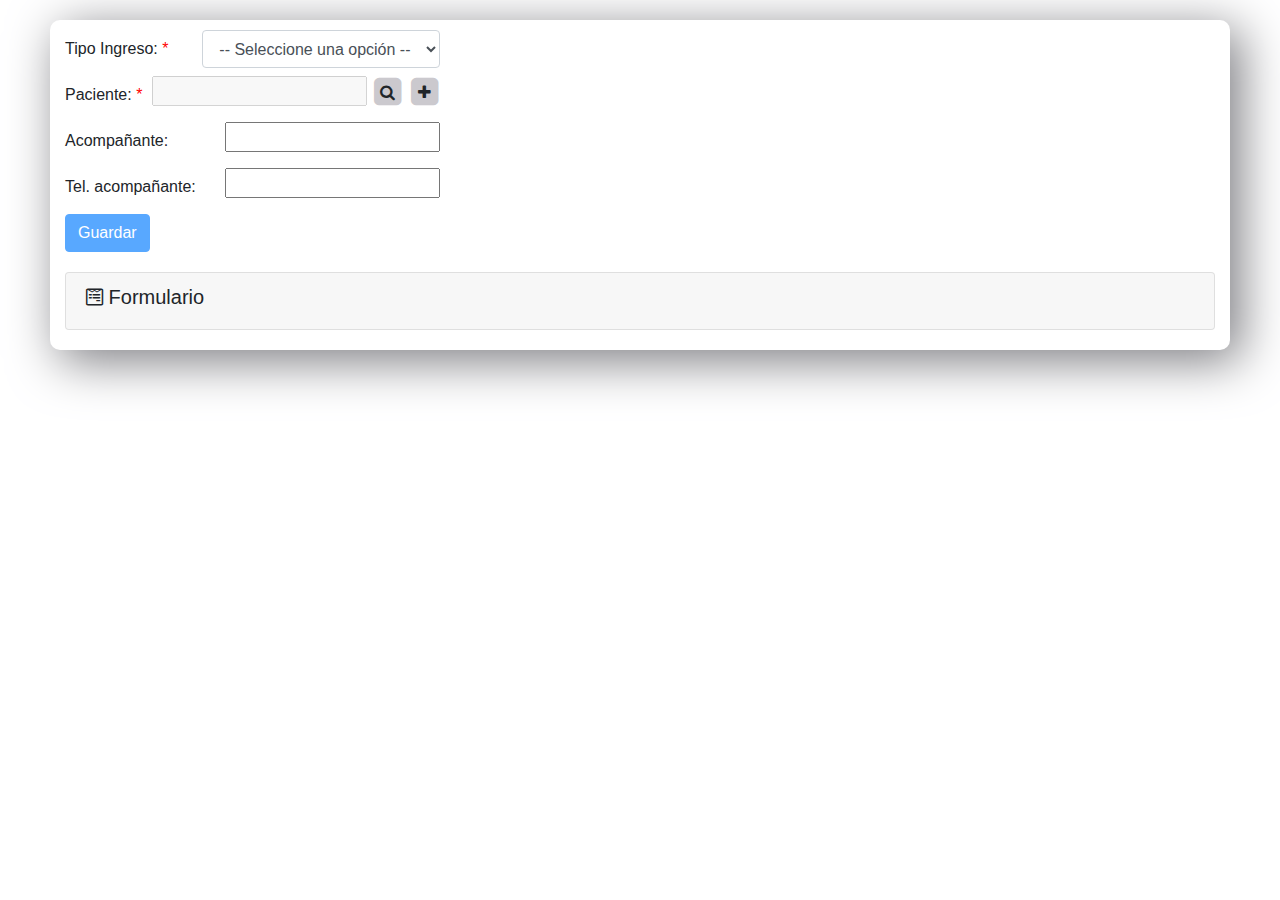
==== admission.html @ 25ca6a60 "update" ====
<!DOCTYPE html>
<html lang="en">
  <head>
    <meta charset="UTF-8" />
    <meta http-equiv="X-UA-Compatible" content="IE=edge" />
    <meta name="viewport" content="width=device-width, initial-scale=1.0" />
    <title>Admisión</title>
    <link rel="stylesheet" href="assets/bootstrap.min.css" />
    <link rel="stylesheet" href="assets/dataTables.bootstrap4.min.css" />
    <link rel="stylesheet" href="assets/responsive.bootstrap4.min.css" />
    <link rel="stylesheet" href="assets/select.bootstrap4.min.css" />
    <link rel="stylesheet" href="assets/font-awesome.min.css" />
    <link rel="stylesheet" href="main.css" />
  </head>

  <body>
    <div class="container-fluid">
      <form id="form_admission">
        <div class="row">
          <div class="col-auto">
            <div class="form-row mb-2">
              <label for="ingress" class="col-form-label col"
                >Tipo Ingreso:<span style="color: red"> *</span></label
              >
              <div class="col-auto">
                <select class="form-control" id="ingress" name="ingress">
                  <option>-- Seleccione una opción --</option>
                </select>
              </div>
            </div>
            <div class="form-row mb-2">
              <label for="idP" class="col-form-label col"
                >Paciente:<span style="color: red"> *</span></label
              >
              <div class="col-auto">
                <input disabled id="idP" />
                <span class="fa-stack showModal">
                  <i
                    class="fa fa-square fa-stack-2x"
                    style="color: #cbc9ce"
                  ></i>
                  <i class="fa fa-search fa-stack-1x"></i>
                </span>
                <span class="fa-stack addPatient">
                  <i
                    class="fa fa-square fa-stack-2x"
                    style="color: #cbc9ce"
                  ></i>
                  <i class="fa fa-plus fa-stack-1x"></i>
                </span>
              </div>
            </div>
            <div class="form-row mb-2">
              <label for="companion" class="col-form-label col"
                >Acompañante:</label
              >
              <div class="col-auto">
                <input name="acompañante" id="acompañante" />
              </div>
            </div>
            <div class="form-row mb-2">
              <label for="tel_companion" class="col-form-label col"
                >Tel. acompañante:</label
              >
              <div class="col-auto">
                <input name="phone_acompañante" id="phone_acompañante" />
              </div>
            </div>
            <button
              class="btn btn-primary not-allowed"
              id="btnSaveAdmission"
              disabled
            >
              Guardar
            </button>
          </div>
        </div>
      </form>

      <div class="row">
        <div class="col-lg-12">
          <div class="accordion accordionForms" id="accordionForms">
            <div class="card">
              <div class="card-header" id="headingOne">
                <h5>
                  <i class="fa fa-wpforms" aria-hidden="true"></i> Formulario
                  <span class="case"></span>
                </h5>
              </div>
              <div
                id="collapseOne"
                class="collapse"
                aria-labelledby="headingOne"
                data-parent="#accordionForms"
              >
                <div class="card-body">
                  <div class="row">
                    <div class="col-lg-12">
                      <form id="form_paciente">
                        <div class="form-row">
                          <div class="form-group col-lg-1">
                            <label for="p_ide">IDE:</label>
                            <select class="form-control" id="p_ide">
                              <option>Seleccione...</option>
                            </select>
                          </div>
                          <div class="form-group col-lg-2">
                            <label for="p_number">Número:</label>
                            <input
                              type="text"
                              class="form-control"
                              id="p_number"
                              name="p_number"
                              placeholder="Número"
                            />
                            <div class="invalid-feedback">
                              Ingrese un número válido
                            </div>
                          </div>
                          <div class="form-group col-lg-2">
                            <label for="p_exp">Expediente:</label>
                            <input
                              type="text"
                              class="form-control"
                              id="p_exp"
                              placeholder="Expediente"
                            />
                          </div>
                          <div class="form-group col-lg-2">
                            <label for="p_date">Fecha de nacimiento:</label>
                            <input
                              type="date"
                              class="form-control"
                              id="p_date"
                            />
                          </div>
                          <div class="form-group col-lg-1">
                            <label for="p_age">Edad:</label>
                            <input
                              type="text"
                              class="form-control"
                              id="p_age"
                              placeholder="Edad"
                            />
                          </div>
                          <div class="form-group col-lg-1">
                            <label for="p_typeage">Tipo edad:</label>
                            <select class="form-control" id="p_typeage">
                              <option>Seleccione...</option>
                            </select>
                            <!-- <label for="p_typeage">Tipo edad:</label>
                            <input
                              type="text"
                              class="form-control"
                              id="p_typeage"
                              placeholder="Tipo edad"
                            /> -->
                          </div>
                          <div class="form-group col-lg-1">
                            <legend class="col-form-label pt-0">Género:</legend>
                            <div class="form-check">
                              <input
                                class="form-check-input gender"
                                type="radio"
                                name="gender"
                                id="p_genM"
                                value="m"
                              />
                              <label class="form-check-label" for="p_genM"
                                >M</label
                              >
                            </div>
                            <div class="form-check">
                              <input
                                class="form-check-input gender"
                                type="radio"
                                name="gender"
                                id="p_genF"
                                value="f"
                              />
                              <label class="form-check-label" for="p_genF"
                                >F</label
                              >
                            </div>
                          </div>
                          <div class="form-group col-lg-2">
                            <label for="p_phone">Teléfono:</label>
                            <input
                              type="text"
                              class="form-control"
                              id="p_phone"
                              placeholder="Número de teléfono"
                            />
                          </div>
                        </div>
                        <div class="form-row">
                          <div class="form-group col-lg-2">
                            <label for="p_name1">Nombre 1:</label>
                            <input
                              type="text"
                              class="form-control"
                              id="p_name1"
                              placeholder="Nombre 1"
                            />
                          </div>
                          <div class="form-group col-lg-2">
                            <label for="p_name2">Nombre 2:</label>
                            <input
                              type="text"
                              class="form-control"
                              id="p_name2"
                              placeholder="Nombre 2"
                            />
                          </div>
                          <div class="form-group col-lg-2">
                            <label for="p_lastname1">Apellido 1:</label>
                            <input
                              type="text"
                              class="form-control"
                              id="p_lastname1"
                              placeholder="Apellido 1"
                            />
                          </div>
                          <div class="form-group col-lg-2">
                            <label for="p_lastname2">Apellido 2:</label>
                            <input
                              type="text"
                              class="form-control"
                              id="p_lastname2"
                              placeholder="Apellido 2"
                            />
                          </div>
                          <div class="form-group col-lg-2">
                            <label for="p_segS">No. seguro social:</label>
                            <input
                              type="text"
                              class="form-control"
                              id="p_segS"
                              placeholder="No. seguro social"
                            />
                          </div>
                        </div>
                        <div class="form-row">
                          <div class="form-group col-lg-4">
                            <label for="p_address">Dirección:</label>
                            <input
                              type="text"
                              class="form-control"
                              id="p_address"
                              placeholder="Dirección particular"
                            />
                          </div>
                          <div class="form-group col-lg-6">
                            <label for="p_obs">Observaciones:</label>
                            <textarea
                              class="form-control"
                              id="p_obs"
                              placeholder="Observaciones"
                            ></textarea>
                          </div>
                        </div>
                        <button
                          class="btn btn-primary"
                          id="btnAddPatient"
                          hidden
                        >
                          Guardar
                        </button>
                      </form>
                      <!-- end form paciente-->
                    </div>
                  </div>
                </div>
              </div>
            </div>
          </div>
        </div>
      </div>
    </div>

    <!-- Modal Paciente -->
    <div class="modal fade" id="patient" tabindex="-1" aria-hidden="true">
      <div class="modal-dialog modal-dialog-scrollable modal-lg">
        <div class="modal-content">
          <div class="modal-header">
            <h5 class="modal-title">Seleccione el paciente</h5>
            <button
              type="button"
              class="close"
              data-dismiss="modal"
              aria-label="Close"
            >
              <span aria-hidden="true">&times;</span>
            </button>
          </div>
          <div class="modal-body">
            <table
              id="tablePatient"
              class="table table-striped table-bordered"
              style="width: 100%"
            >
              <thead>
                <tr>
                  <th>Id</th>
                  <th>Nombre</th>
                  <th>Apellido</th>
                </tr>
              </thead>
              <tbody></tbody>
            </table>
          </div>
          <div class="modal-footer">
            <button
              type="button"
              class="btn btn-primary not-allowed btnPatient"
              data-dismiss="modal"
              disabled
            >
              Aceptar
            </button>
          </div>
        </div>
      </div>
    </div>

    <script src="assets/jquery-3.6.0.min.js"></script>
    <script src="assets/jquery.maskedinput.js"></script>
    <script src="assets/jquery.dataTables.min.js"></script>
    <script src="assets/bootstrap.bundle.min.js"></script>
    <script src="assets/dataTables.bootstrap4.min.js"></script>
    <script src="assets/dataTables.responsive.min.js"></script>
    <script src="assets/responsive.bootstrap4.min.js"></script>
    <script src="assets/dataTables.select.min.js"></script>
    <script src="admission.js"></script>
  </body>
</html>
---- assets/responsive.bootstrap4.min.css ----
table.dataTable.dtr-inline.collapsed>tbody>tr>td.child,table.dataTable.dtr-inline.collapsed>tbody>tr>th.child,table.dataTable.dtr-inline.collapsed>tbody>tr>td.dataTables_empty{cursor:default !important}table.dataTable.dtr-inline.collapsed>tbody>tr>td.child:before,table.dataTable.dtr-inline.collapsed>tbody>tr>th.child:before,table.dataTable.dtr-inline.collapsed>tbody>tr>td.dataTables_empty:before{display:none !important}table.dataTable.dtr-inline.collapsed>tbody>tr>td.dtr-control,table.dataTable.dtr-inline.collapsed>tbody>tr>th.dtr-control{position:relative;padding-left:30px;cursor:pointer}table.dataTable.dtr-inline.collapsed>tbody>tr>td.dtr-control:before,table.dataTable.dtr-inline.collapsed>tbody>tr>th.dtr-control:before{top:50%;left:5px;height:1em;width:1em;margin-top:-9px;display:block;position:absolute;color:white;border:.15em solid white;border-radius:1em;box-shadow:0 0 .2em #444;box-sizing:content-box;text-align:center;text-indent:0 !important;font-family:"Courier New",Courier,monospace;line-height:1em;content:"+";background-color:#0275d8}table.dataTable.dtr-inline.collapsed>tbody>tr.parent>td.dtr-control:before,table.dataTable.dtr-inline.collapsed>tbody>tr.parent>th.dtr-control:before{content:"-";background-color:#d33333}table.dataTable.dtr-inline.collapsed.compact>tbody>tr>td.dtr-control,table.dataTable.dtr-inline.collapsed.compact>tbody>tr>th.dtr-control{padding-left:27px}table.dataTable.dtr-inline.collapsed.compact>tbody>tr>td.dtr-control:before,table.dataTable.dtr-inline.collapsed.compact>tbody>tr>th.dtr-control:before{left:4px;height:14px;width:14px;border-radius:14px;line-height:14px;text-indent:3px}table.dataTable.dtr-column>tbody>tr>td.dtr-control,table.dataTable.dtr-column>tbody>tr>th.dtr-control,table.dataTable.dtr-column>tbody>tr>td.control,table.dataTable.dtr-column>tbody>tr>th.control{position:relative;cursor:pointer}table.dataTable.dtr-column>tbody>tr>td.dtr-control:before,table.dataTable.dtr-column>tbody>tr>th.dtr-control:before,table.dataTable.dtr-column>tbody>tr>td.control:before,table.dataTable.dtr-column>tbody>tr>th.control:before{top:50%;left:50%;height:.8em;width:.8em;margin-top:-0.5em;margin-left:-0.5em;display:block;position:absolute;color:white;border:.15em solid white;border-radius:1em;box-shadow:0 0 .2em #444;box-sizing:content-box;text-align:center;text-indent:0 !important;font-family:"Courier New",Courier,monospace;line-height:1em;content:"+";background-color:#0275d8}table.dataTable.dtr-column>tbody>tr.parent td.dtr-control:before,table.dataTable.dtr-column>tbody>tr.parent th.dtr-control:before,table.dataTable.dtr-column>tbody>tr.parent td.control:before,table.dataTable.dtr-column>tbody>tr.parent th.control:before{content:"-";background-color:#d33333}table.dataTable>tbody>tr.child{padding:.5em 1em}table.dataTable>tbody>tr.child:hover{background:transparent !important}table.dataTable>tbody>tr.child ul.dtr-details{display:inline-block;list-style-type:none;margin:0;padding:0}table.dataTable>tbody>tr.child ul.dtr-details>li{border-bottom:1px solid #efefef;padding:.5em 0}table.dataTable>tbody>tr.child ul.dtr-details>li:first-child{padding-top:0}table.dataTable>tbody>tr.child ul.dtr-details>li:last-child{border-bottom:none}table.dataTable>tbody>tr.child span.dtr-title{display:inline-block;min-width:75px;font-weight:bold}div.dtr-modal{position:fixed;box-sizing:border-box;top:0;left:0;height:100%;width:100%;z-index:100;padding:10em 1em}div.dtr-modal div.dtr-modal-display{position:absolute;top:0;left:0;bottom:0;right:0;width:50%;height:50%;overflow:auto;margin:auto;z-index:102;overflow:auto;background-color:#f5f5f7;border:1px solid black;border-radius:.5em;box-shadow:0 12px 30px rgba(0, 0, 0, 0.6)}div.dtr-modal div.dtr-modal-content{position:relative;padding:1em}div.dtr-modal div.dtr-modal-close{position:absolute;top:6px;right:6px;width:22px;height:22px;border:1px solid #eaeaea;background-color:#f9f9f9;text-align:center;border-radius:3px;cursor:pointer;z-index:12}div.dtr-modal div.dtr-modal-close:hover{background-color:#eaeaea}div.dtr-modal div.dtr-modal-background{position:fixed;top:0;left:0;right:0;bottom:0;z-index:101;background:rgba(0, 0, 0, 0.6)}@media screen and (max-width: 767px){div.dtr-modal div.dtr-modal-display{width:95%}}div.dtr-bs-modal table.table tr:first-child td{border-top:none}
---- assets/select.bootstrap4.min.css ----
table.dataTable tbody>tr.selected,table.dataTable tbody>tr>.selected{background-color:#0275d8}table.dataTable.stripe tbody>tr.odd.selected,table.dataTable.stripe tbody>tr.odd>.selected,table.dataTable.display tbody>tr.odd.selected,table.dataTable.display tbody>tr.odd>.selected{background-color:#0272d3}table.dataTable.hover tbody>tr.selected:hover,table.dataTable.hover tbody>tr>.selected:hover,table.dataTable.display tbody>tr.selected:hover,table.dataTable.display tbody>tr>.selected:hover{background-color:#0271d0}table.dataTable.order-column tbody>tr.selected>.sorting_1,table.dataTable.order-column tbody>tr.selected>.sorting_2,table.dataTable.order-column tbody>tr.selected>.sorting_3,table.dataTable.order-column tbody>tr>.selected,table.dataTable.display tbody>tr.selected>.sorting_1,table.dataTable.display tbody>tr.selected>.sorting_2,table.dataTable.display tbody>tr.selected>.sorting_3,table.dataTable.display tbody>tr>.selected{background-color:#0273d4}table.dataTable.display tbody>tr.odd.selected>.sorting_1,table.dataTable.order-column.stripe tbody>tr.odd.selected>.sorting_1{background-color:#026fcc}table.dataTable.display tbody>tr.odd.selected>.sorting_2,table.dataTable.order-column.stripe tbody>tr.odd.selected>.sorting_2{background-color:#0270ce}table.dataTable.display tbody>tr.odd.selected>.sorting_3,table.dataTable.order-column.stripe tbody>tr.odd.selected>.sorting_3{background-color:#0270d0}table.dataTable.display tbody>tr.even.selected>.sorting_1,table.dataTable.order-column.stripe tbody>tr.even.selected>.sorting_1{background-color:#0273d4}table.dataTable.display tbody>tr.even.selected>.sorting_2,table.dataTable.order-column.stripe tbody>tr.even.selected>.sorting_2{background-color:#0274d5}table.dataTable.display tbody>tr.even.selected>.sorting_3,table.dataTable.order-column.stripe tbody>tr.even.selected>.sorting_3{background-color:#0275d7}table.dataTable.display tbody>tr.odd>.selected,table.dataTable.order-column.stripe tbody>tr.odd>.selected{background-color:#026fcc}table.dataTable.display tbody>tr.even>.selected,table.dataTable.order-column.stripe tbody>tr.even>.selected{background-color:#0273d4}table.dataTable.display tbody>tr.selected:hover>.sorting_1,table.dataTable.order-column.hover tbody>tr.selected:hover>.sorting_1{background-color:#026bc6}table.dataTable.display tbody>tr.selected:hover>.sorting_2,table.dataTable.order-column.hover tbody>tr.selected:hover>.sorting_2{background-color:#026cc8}table.dataTable.display tbody>tr.selected:hover>.sorting_3,table.dataTable.order-column.hover tbody>tr.selected:hover>.sorting_3{background-color:#026eca}table.dataTable.display tbody>tr:hover>.selected,table.dataTable.display tbody>tr>.selected:hover,table.dataTable.order-column.hover tbody>tr:hover>.selected,table.dataTable.order-column.hover tbody>tr>.selected:hover{background-color:#026bc6}table.dataTable tbody td.select-checkbox,table.dataTable tbody th.select-checkbox{position:relative}table.dataTable tbody td.select-checkbox:before,table.dataTable tbody td.select-checkbox:after,table.dataTable tbody th.select-checkbox:before,table.dataTable tbody th.select-checkbox:after{display:block;position:absolute;top:1.2em;left:50%;width:12px;height:12px;box-sizing:border-box}table.dataTable tbody td.select-checkbox:before,table.dataTable tbody th.select-checkbox:before{content:" ";margin-top:-2px;margin-left:-6px;border:1px solid black;border-radius:3px}table.dataTable tr.selected td.select-checkbox:after,table.dataTable tr.selected th.select-checkbox:after{content:"✓";font-size:20px;margin-top:-19px;margin-left:-6px;text-align:center;text-shadow:1px 1px #b0bed9,-1px -1px #b0bed9,1px -1px #b0bed9,-1px 1px #b0bed9}table.dataTable.compact tbody td.select-checkbox:before,table.dataTable.compact tbody th.select-checkbox:before{margin-top:-12px}table.dataTable.compact tr.selected td.select-checkbox:after,table.dataTable.compact tr.selected th.select-checkbox:after{margin-top:-16px}div.dataTables_wrapper span.select-info,div.dataTables_wrapper span.select-item{margin-left:.5em}@media screen and (max-width: 640px){div.dataTables_wrapper span.select-info,div.dataTables_wrapper span.select-item{margin-left:0;display:block}}table.dataTable tbody tr.selected,table.dataTable tbody th.selected,table.dataTable tbody td.selected{color:white}table.dataTable tbody tr.selected a,table.dataTable tbody th.selected a,table.dataTable tbody td.selected a{color:#a2d4ed}
---- main.css ----
body {
  margin: 20px 50px;
}

.container-fluid {
  box-shadow: 10px 10px 50px 1px #7c7c81;
  border-radius: 10px;
  padding-top: 10px;
}

tbody tr:hover {
  cursor: pointer;
}

.tab-content {
  padding: 20px;
}

.not-allowed {
  cursor: not-allowed;
}

.accordionForms {
  padding: 20px 0;
}

#form_admission span.fa-stack:hover{
  cursor: pointer;
}
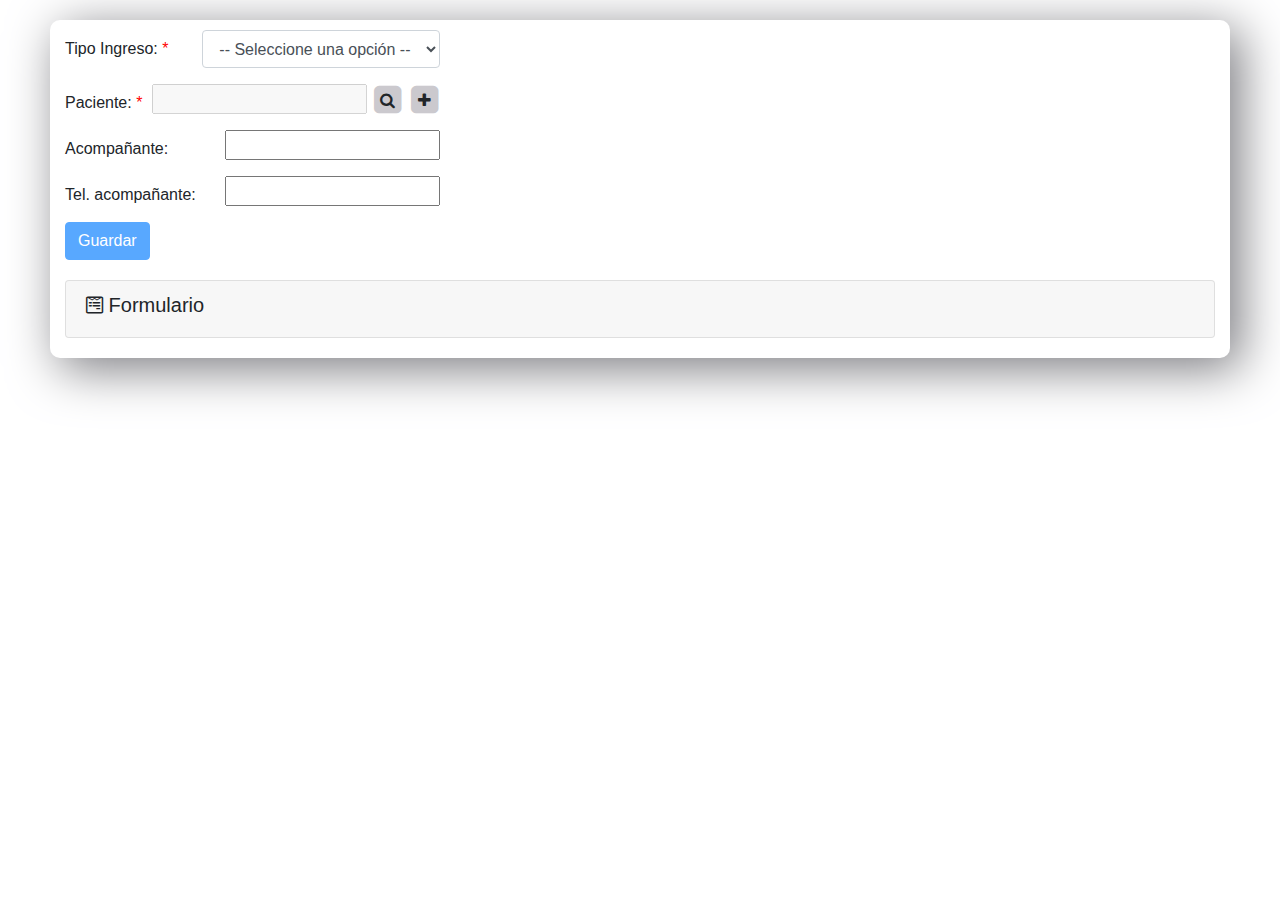
==== commit 72637bcc: "update" ====
--- a/admission.html
+++ b/admission.html
@@ -26,6 +26,14 @@
                 <select class="form-control" id="ingress" name="ingress">
                   <option>-- Seleccione una opción --</option>
                 </select>
+              </div>
+            </div>
+            <div class="form-row mb-2">
+              <label hidden for="code" class="col-form-label col" id="labelCode"
+                >Código:<span style="color: red"> *</span></label
+              >
+              <div class="col-auto">
+                <input id="code" hidden />
               </div>
             </div>
             <div class="form-row mb-2">
--- a/main.css
+++ b/main.css
@@ -24,6 +24,61 @@
   padding: 20px 0;
 }
 
-#form_admission span.fa-stack:hover{
+#form_admission span.fa-stack:hover {
   cursor: pointer;
 }
+
+#tableEmergency td,
+#tableUrgency td {
+  text-align: center;
+  vertical-align: middle;
+}
+
+.table .card-body {
+  padding: 0.7rem;
+}
+
+#tableUrgency .bg-blue {
+  background-color: blue;
+}
+
+#tableUrgency .bg-green {
+  background-color: green;
+}
+
+#tableEmergency .bg-red {
+  background-color: red;
+}
+
+#tableEmergency .bg-orange {
+  background-color: orange;
+}
+
+#tableEmergency .bg-yellow {
+  background-color: yellow;
+}
+
+#timer .countdown-wrapper {
+  margin: 0 auto;
+}
+
+#timer #countdown {
+  text-shadow: 1px 1px 5px black;
+}
+
+#timer .countdown-wrapper #countdown .timer {
+  padding: 0 20px;
+  border-radius: 50%;
+  font-size: 20px;
+}
+
+#timer .countdown-wrapper #countdown .countdown-section {
+  float: left;
+  font-size: 70%;
+  text-align: center;
+}
+
+#timer .countdown-wrapper #countdown .countdown-section .countdown-period {
+  color: black;
+  text-shadow: none;
+}
